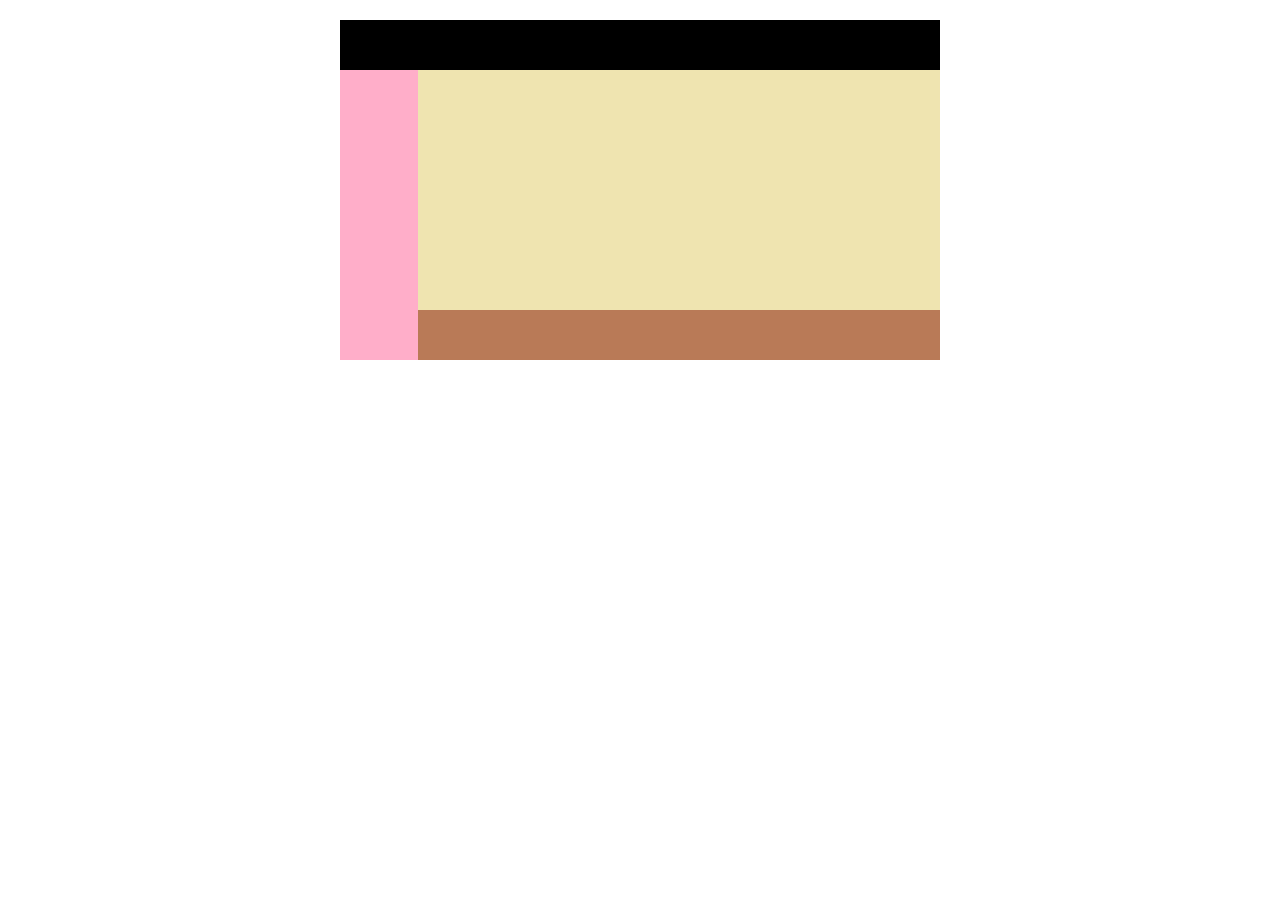
==== exercicio-03/index.html @ d0dfbcd0 "Implementado exercício 3" ====
<!DOCTYPE html>
<html lang="pt-BR">
<head>
    <meta charset="UTF-8">
    <meta name="viewport" content="width=device-width, initial-scale=1.0">
    <link rel="stylesheet" href="style.css">
    <title>Document</title>
</head>
<body>
    <main id="main">

        <div class="caixa-preta"></div>

        <div class="caixa2">
            <div class="caixa-rosa"></div>

            <div class="caixa-bege">

                <div class="caixa-marrom"></div>

            </div>

        </div>

    </main>
</body>
</html>
---- exercicio-03/style.css ----
* {
    margin: 0px;
    padding: 0px;
}

body {
    display: flex;
}

#main {
    margin: 20px auto;
}

.caixa-preta {
    width: 600px;
    height: 50px;
    background-color: black;
}

.caixa2 {
    display: flex;
    flex-direction: row;
}

.caixa-rosa {
    width: 90px;
    height: 290px;
    background-color: #FFAEC9;
}

.caixa-bege {
    display: flex;
    flex-direction: column-reverse;
    background-color: #EFE4B0;
    width: 100%;
}

.caixa-marrom {
    height: 50px;
    width: 100%;
    background-color: #B97A57;
}
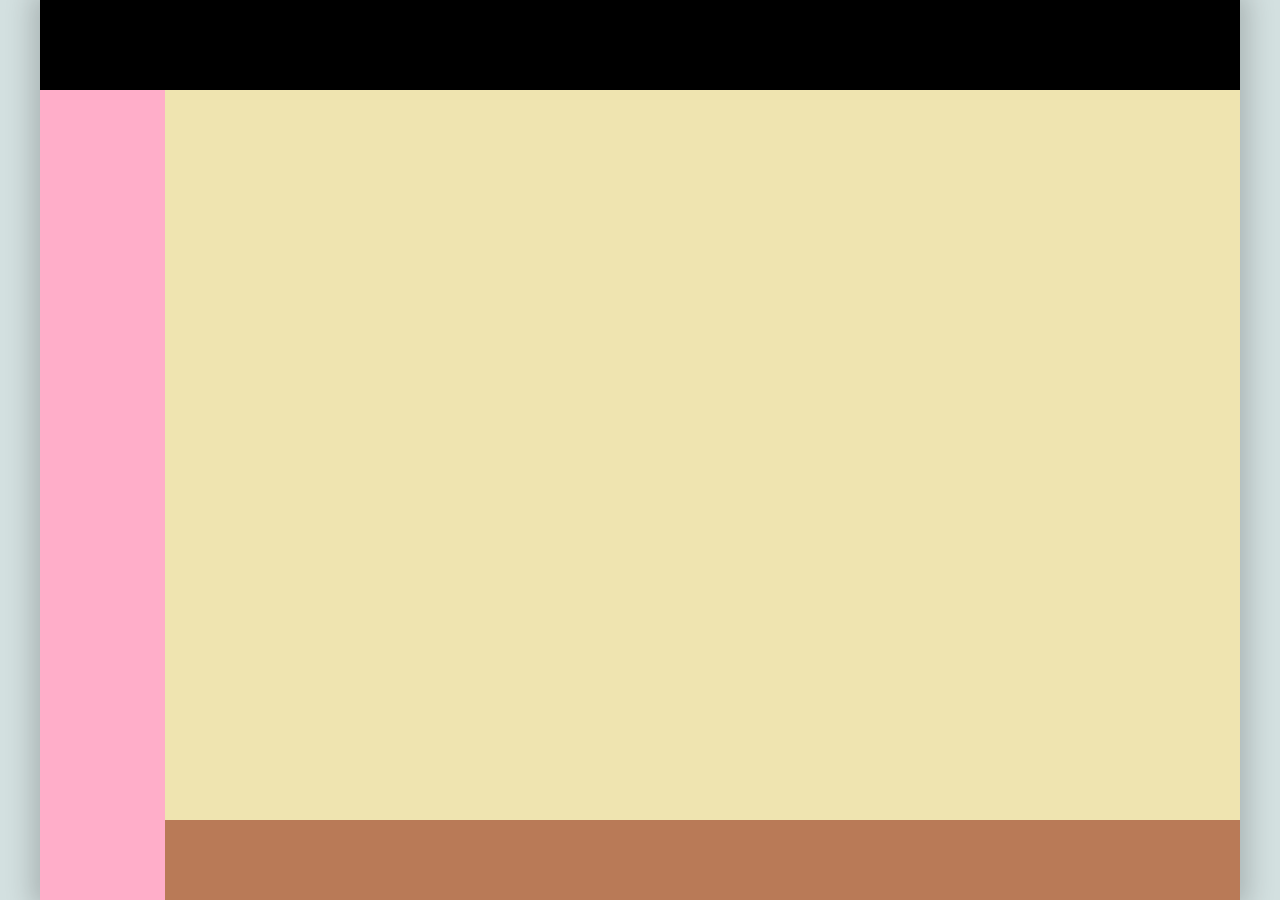
==== commit c4ae147e: "refactor: O código foi reescrito do zero ajustando o layout para ocupar toda a tela" ====
--- a/exercicio-03/index.html
+++ b/exercicio-03/index.html
@@ -4,18 +4,20 @@
     <meta charset="UTF-8">
     <meta name="viewport" content="width=device-width, initial-scale=1.0">
     <link rel="stylesheet" href="style.css">
-    <title>Document</title>
+    <title>Layout com Flexbox</title>
 </head>
 <body>
     <main id="main">
-
+        
         <div class="caixa-preta"></div>
 
         <div class="caixa2">
+
             <div class="caixa-rosa"></div>
 
-            <div class="caixa-bege">
+            <div class="caixa3">
 
+                <div class="caixa-bege"></div>
                 <div class="caixa-marrom"></div>
 
             </div>
--- a/exercicio-03/style.css
+++ b/exercicio-03/style.css
@@ -4,39 +4,43 @@
 }
 
 body {
-    display: flex;
+    background-color: rgb(211, 224, 224);
 }
 
-#main {
-    margin: 20px auto;
+main {
+    margin: 0 auto;
+    max-width: 1200px;
+    height: 100vh;
+    box-shadow: 0px 0px 26px 8px rgba(0,0,0,0.2);
 }
 
 .caixa-preta {
-    width: 600px;
-    height: 50px;
     background-color: black;
+    color: white;
+    height: 90px;
 }
 
 .caixa2 {
+    height: calc(100% - 90px);
     display: flex;
     flex-direction: row;
 }
 
 .caixa-rosa {
-    width: 90px;
-    height: 290px;
     background-color: #FFAEC9;
+    width: 140px;
+}
+
+.caixa3 {
+    width: 100%;
 }
 
 .caixa-bege {
-    display: flex;
-    flex-direction: column-reverse;
     background-color: #EFE4B0;
-    width: 100%;
+    height: calc(100% - 80px);
 }
 
 .caixa-marrom {
-    height: 50px;
-    width: 100%;
     background-color: #B97A57;
+    height: 80px;
 }
